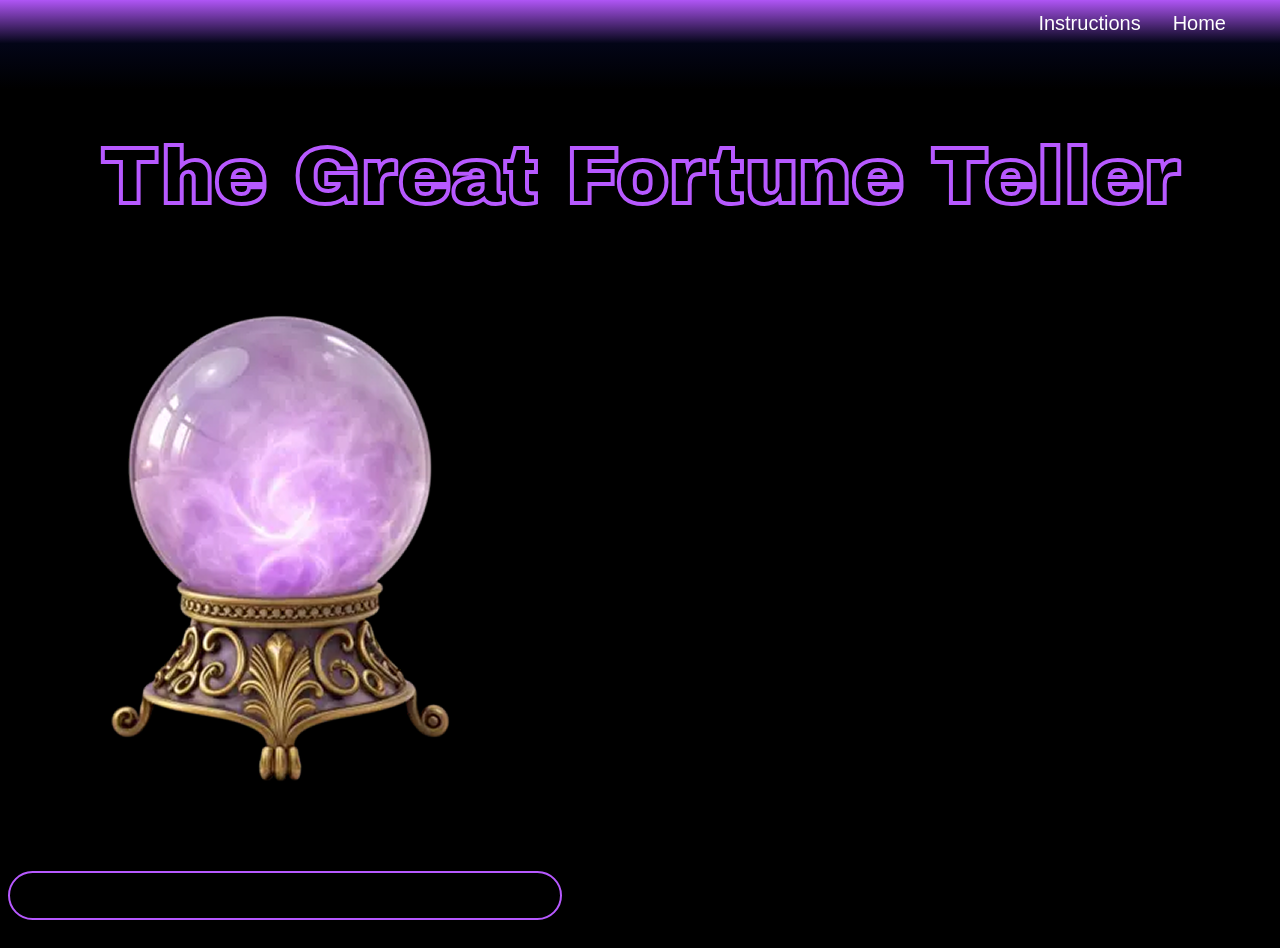
==== index.html @ 86ed7357 "First Commit (3/31)" ====
<!DOCTYPE html>
<html lang="en">
<head>
    <style>
@import url('https://fonts.googleapis.com/css2?family=Archivo+Black&display=swap');
</style>

    <meta charset="UTF-8">
    <meta name="viewport" content="width=device-width, initial-scale=1.0">
    <title>Document</title>
</head>
 <link rel="stylesheet" href="style.css">
<body>
  <ul>
    <li><a href="index.html">Home</a></li>
    <li><a href="use.html">Instructions</a></li></ul>

<h1>The Great Fortune Teller</h1>

<div> <img class="ball" src="image 1.png"> </div>
<div>
      
      <h2 class="output"></h2>
      <img src=""> 
    </div>
<input id ="input"> 
    <script src="./script.js"></script>
</body>
</html>
---- style.css ----
body {
background-color:black;
 }

 h1 {
color:black;
font-size:80px;
text-align: center;
 font-family: "Archivo Black", sans-serif;
  font-weight: 400;
  font-style: normal;
  -webkit-text-stroke: 4px #b759ff;
 }

 h2 {
color:black;
font-size: 40px;
 font-family: "Archivo Black", sans-serif;
  font-weight: 400;
  font-style: normal;
  text-align: center;
  -webkit-text-stroke: 2px #b759ff;
 }


 h3 {
color:#b759ff;
font-size: 40px;
 font-family: "Archivo Black", sans-serif;
  font-weight: 100;
  font-style: normal;
  text-align: center;
 }





 ul {
  list-style-type: none;
  margin: -10px;
  padding: 40px;
  overflow: hidden;
  background-color: black;
  background-image: linear-gradient(to bottom,#b759ff,#030517, black);
}

li {
  float: right;
}

li a {
  display: block;
  color: white;
  text-align: center;
  padding: 14px 16px;
  text-decoration: none;
  margin-top:-40px;
  font-size: 20px;
  font-family: Arial, Helvetica, sans-serif;
}

li a:hover {
  background-color: transparent;
  color:#ee54ff;
}

input {
 font-family: 'Poppins', sans-serif;
  border-radius: 40px;
  padding: 15px 25px;
 border: 2px solid ,#b759ff;
 background-color:black;
  width: 70%;
  max-width: 500px;
  margin-bottom: 20px;
   margin-left: auto;
   margin-right: auto;
   color: white;
}
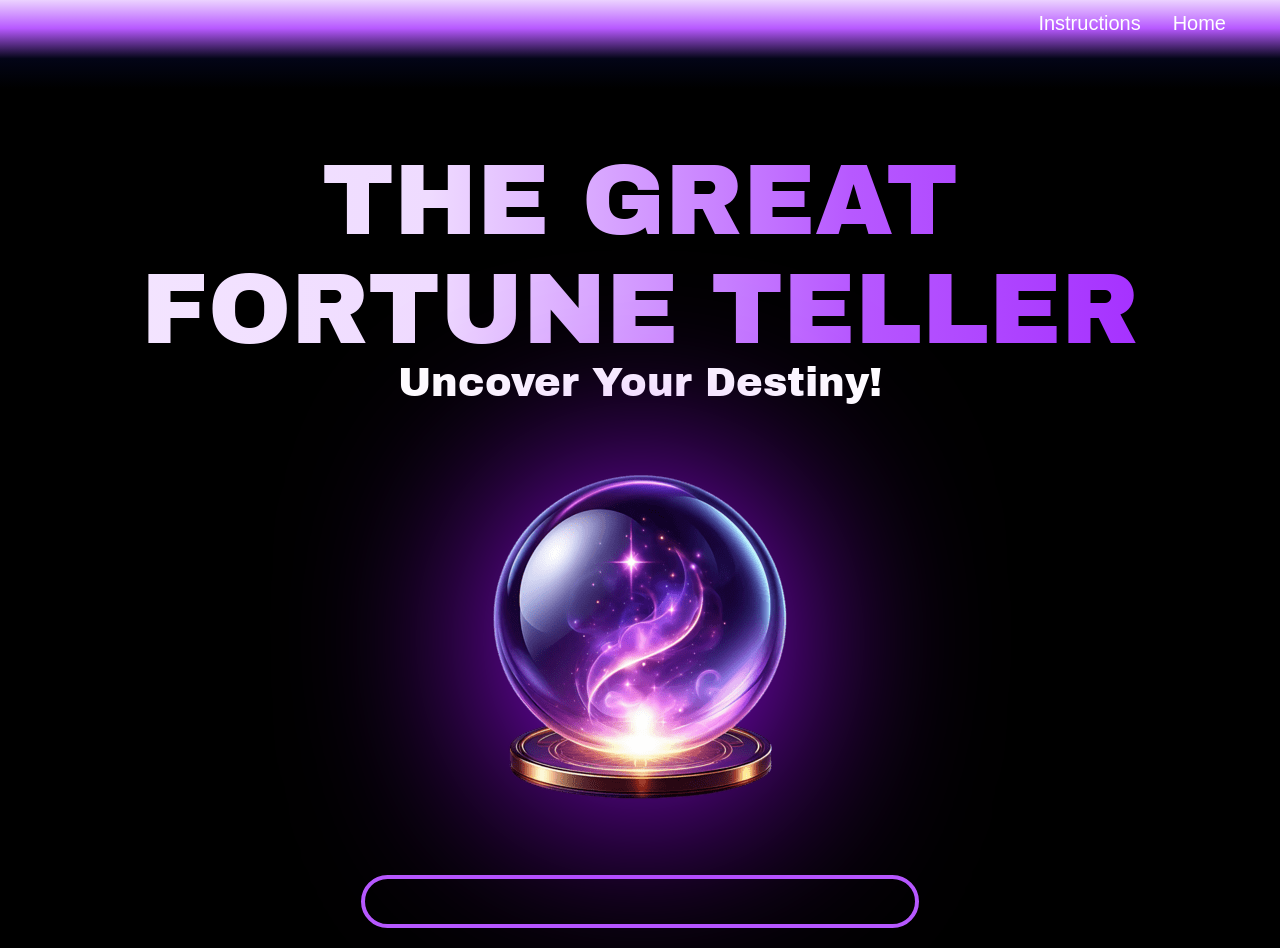
==== commit e770cd9e: "Final Prototype 4/1" ====
--- a/index.html
+++ b/index.html
@@ -15,8 +15,8 @@
     <li><a href="index.html">Home</a></li>
     <li><a href="use.html">Instructions</a></li></ul>
 
-<h1>The Great Fortune Teller</h1>
-
+<h1>THE GREAT <br> FORTUNE TELLER</h1>
+<h4>Uncover Your Destiny!</h4>
 <div> <img class="ball" src="image 1.png"> </div>
 <div>
       
--- a/style.css
+++ b/style.css
@@ -4,36 +4,44 @@
 
  h1 {
 color:black;
-font-size:80px;
+font-size:100px;
 text-align: center;
  font-family: "Archivo Black", sans-serif;
   font-weight: 400;
   font-style: normal;
-  -webkit-text-stroke: 4px #b759ff;
+   background-image: linear-gradient(to right,#f5e8ff, #efdbff, #b759ff,#9e1fff);
+    background-clip: text;
+  -webkit-background-clip: stroke;
+    color: transparent;
+    -webkit-text-fill-color: transparent; 
  }
 
  h2 {
-color:black;
-font-size: 40px;
+font-size: 70px;
  font-family: "Archivo Black", sans-serif;
   font-weight: 400;
   font-style: normal;
   text-align: center;
-  -webkit-text-stroke: 2px #b759ff;
+   background-image: linear-gradient(to right,#ffffff,#9e1fff);
+    background-clip: text;
+  -webkit-background-clip: stroke;
+    color: transparent;
+    -webkit-text-fill-color: transparent; 
  }
 
 
  h3 {
-color:#b759ff;
-font-size: 40px;
+font-size: 50px;
  font-family: "Archivo Black", sans-serif;
   font-weight: 100;
   font-style: normal;
   text-align: center;
+    background-image: linear-gradient(to right,#f5e8ff, #efdbff, #b759ff,#9e1fff);
+    background-clip: text;
+  -webkit-background-clip: text;
+    color: transparent;
+    -webkit-text-fill-color: transparent; 
  }
-
-
-
 
 
  ul {
@@ -42,7 +50,7 @@
   padding: 40px;
   overflow: hidden;
   background-color: black;
-  background-image: linear-gradient(to bottom,#b759ff,#030517, black);
+  background-image: linear-gradient(to bottom,#efdbff,#b759ff,#030517, black);
 }
 
 li {
@@ -66,10 +74,11 @@
 }
 
 input {
+  display:block;
  font-family: 'Poppins', sans-serif;
   border-radius: 40px;
   padding: 15px 25px;
- border: 2px solid ,#b759ff;
+ border: 4px solid ,#b759ff;
  background-color:black;
   width: 70%;
   max-width: 500px;
@@ -79,3 +88,25 @@
    color: white;
 }
 
+input:hover {
+   border: 4px solid, #ffffff;
+}
+
+ h4 {
+color:white;
+font-size:40px;
+text-align: center;
+ font-family: "Archivo Black", sans-serif;
+  font-weight: 100;
+  font-style: normal;
+    margin-top: -70px;
+ }
+
+ img {
+display:block;
+margin-left: auto;
+margin-right: auto;
+ filter: drop-shadow(0 0 100px #a10aff); /* Green glow effect */
+  width: auto; /* Adjust size as needed */
+  height: auto;
+ }
